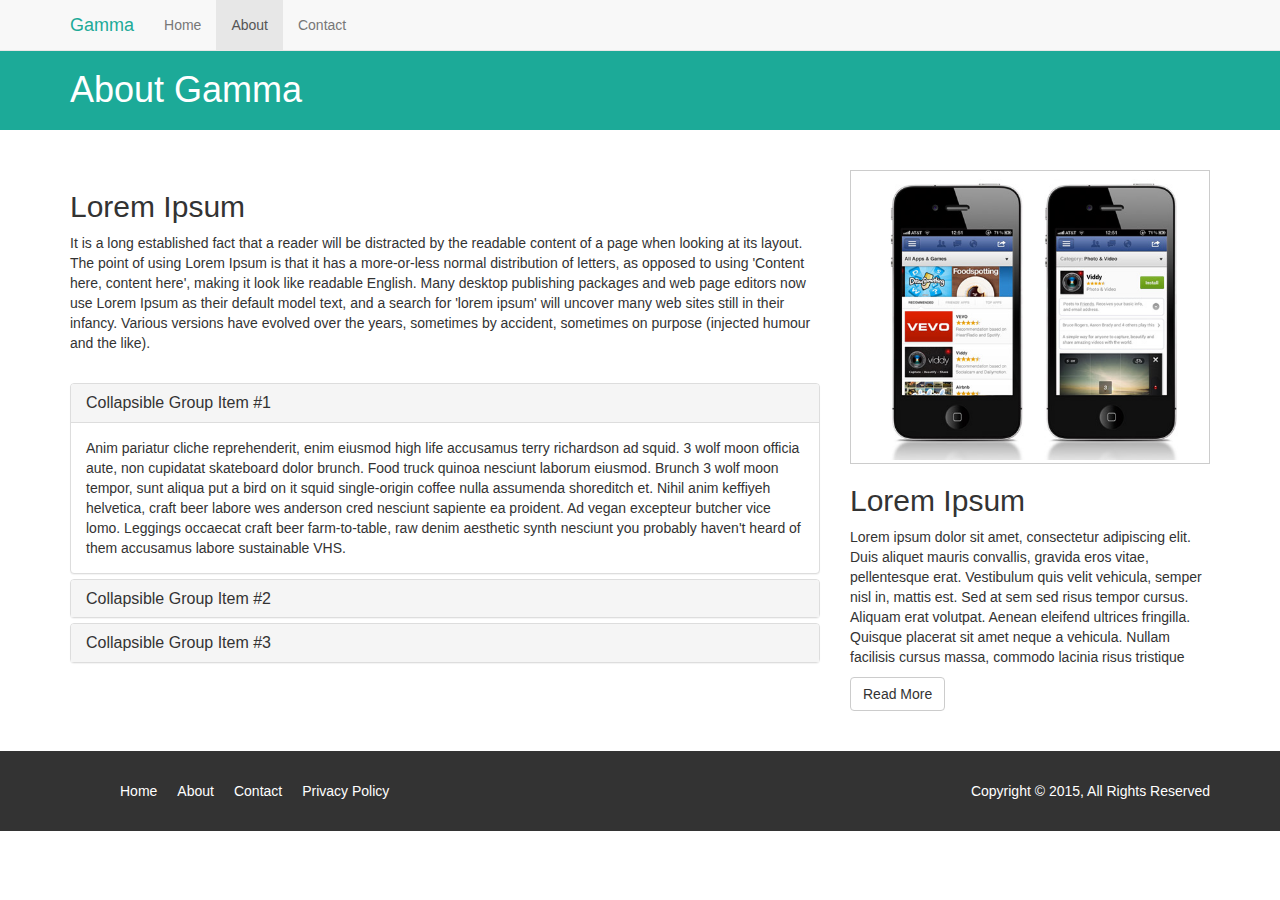
==== about.html @ 6d50d9a2 "contact and about pages finished for desktop" ====
<!DOCTYPE html>
<html lang="en">
  <head>
    <meta charset="utf-8">
    <meta http-equiv="X-UA-Compatible" content="IE=edge">
    <meta name="viewport" content="width=device-width, initial-scale=1">

    <title>Gamma: About</title>

    <!-- Bootstrap core CSS -->
    <link href="css/bootstrap.css" rel="stylesheet">

    <!-- Custom styles for this template -->
    <link href="css/style.css" rel="stylesheet">
  </head>

  <body>

    <nav class="navbar navbar-default navbar-fixed-top">
      <div class="container">
        <div class="navbar-header">
          <button type="button" class="navbar-toggle collapsed" data-toggle="collapse" data-target="#navbar" aria-expanded="false" aria-controls="navbar">
            <span class="sr-only">Toggle navigation</span>
            <span class="icon-bar"></span>
            <span class="icon-bar"></span>
            <span class="icon-bar"></span>
          </button>
          <a class="navbar-brand em-text" href="#">Gamma</a>
        </div>
        <div id="navbar" class="collapse navbar-collapse">
          <ul class="nav navbar-nav">
            <li><a href="index.html">Home</a></li>
            <li class="active"><a href="about.html">About</a></li>
            <li><a href="contact.html">Contact</a></li>
          </ul>
        </div><!--/.nav-collapse -->
      </div>
    </nav>

    <section id="title-bar">
      <div class="container">
        <div class="row">
          <div class="col-md-12">
            <h1>About Gamma</h1>
          </div>
        </div>
      </div>
    </section>

    <section id="about">
      <div class="container">
        <div class="row">
          <div class="col-md-8">
            <h2>Lorem Ipsum</h2>
            <p>It is a long established fact that a reader will be distracted by the readable content of a page when looking at its layout. The point of using Lorem Ipsum is that it has a more-or-less normal distribution of letters, as opposed to using 'Content here, content here', making it look like readable English. Many desktop publishing packages and web page editors now use Lorem Ipsum as their default model text, and a search for 'lorem ipsum' will uncover many web sites still in their infancy. Various versions have evolved over the years, sometimes by accident, sometimes on purpose (injected humour and the like).</p>
            </br>
            <div class="panel-group" id="accordion" role="tablist" aria-multiselectable="true">
              <div class="panel panel-default">
                <div class="panel-heading" role="tab" id="headingOne">
                  <h4 class="panel-title">
                    <a role="button" data-toggle="collapse" data-parent="#accordion" href="#collapseOne" aria-expanded="true" aria-controls="collapseOne">
                      Collapsible Group Item #1
                    </a>
                  </h4>
                </div>
                <div id="collapseOne" class="panel-collapse collapse in" role="tabpanel" aria-labelledby="headingOne">
                  <div class="panel-body">
                    Anim pariatur cliche reprehenderit, enim eiusmod high life accusamus terry richardson ad squid. 3 wolf moon officia aute, non cupidatat skateboard dolor brunch. Food truck quinoa nesciunt laborum eiusmod. Brunch 3 wolf moon tempor, sunt aliqua put a bird on it squid single-origin coffee nulla assumenda shoreditch et. Nihil anim keffiyeh helvetica, craft beer labore wes anderson cred nesciunt sapiente ea proident. Ad vegan excepteur butcher vice lomo. Leggings occaecat craft beer farm-to-table, raw denim aesthetic synth nesciunt you probably haven't heard of them accusamus labore sustainable VHS.
                  </div>
                </div>
              </div>
              <div class="panel panel-default">
                <div class="panel-heading" role="tab" id="headingTwo">
                  <h4 class="panel-title">
                    <a class="collapsed" role="button" data-toggle="collapse" data-parent="#accordion" href="#collapseTwo" aria-expanded="false" aria-controls="collapseTwo">
                      Collapsible Group Item #2
                    </a>
                  </h4>
                </div>
                <div id="collapseTwo" class="panel-collapse collapse" role="tabpanel" aria-labelledby="headingTwo">
                  <div class="panel-body">
                    Anim pariatur cliche reprehenderit, enim eiusmod high life accusamus terry richardson ad squid. 3 wolf moon officia aute, non cupidatat skateboard dolor brunch. Food truck quinoa nesciunt laborum eiusmod. Brunch 3 wolf moon tempor, sunt aliqua put a bird on it squid single-origin coffee nulla assumenda shoreditch et. Nihil anim keffiyeh helvetica, craft beer labore wes anderson cred nesciunt sapiente ea proident. Ad vegan excepteur butcher vice lomo. Leggings occaecat craft beer farm-to-table, raw denim aesthetic synth nesciunt you probably haven't heard of them accusamus labore sustainable VHS.
                  </div>
                </div>
              </div>
              <div class="panel panel-default">
                <div class="panel-heading" role="tab" id="headingThree">
                  <h4 class="panel-title">
                    <a class="collapsed" role="button" data-toggle="collapse" data-parent="#accordion" href="#collapseThree" aria-expanded="false" aria-controls="collapseThree">
                      Collapsible Group Item #3
                    </a>
                  </h4>
                </div>
                <div id="collapseThree" class="panel-collapse collapse" role="tabpanel" aria-labelledby="headingThree">
                  <div class="panel-body">
                    Anim pariatur cliche reprehenderit, enim eiusmod high life accusamus terry richardson ad squid. 3 wolf moon officia aute, non cupidatat skateboard dolor brunch. Food truck quinoa nesciunt laborum eiusmod. Brunch 3 wolf moon tempor, sunt aliqua put a bird on it squid single-origin coffee nulla assumenda shoreditch et. Nihil anim keffiyeh helvetica, craft beer labore wes anderson cred nesciunt sapiente ea proident. Ad vegan excepteur butcher vice lomo. Leggings occaecat craft beer farm-to-table, raw denim aesthetic synth nesciunt you probably haven't heard of them accusamus labore sustainable VHS.
                  </div>
                </div>
              </div>
            </div>
          </div>
          <div class="col-md-4">
            <img src="img/demo1.jpg" class="demo">
            <h2>Lorem Ipsum</h2>
            <p>Lorem ipsum dolor sit amet, consectetur adipiscing elit. Duis aliquet mauris convallis, gravida eros vitae, pellentesque erat. Vestibulum quis velit vehicula, semper nisl in, mattis est. Sed at sem sed risus tempor cursus. Aliquam erat volutpat. Aenean eleifend ultrices fringilla. Quisque placerat sit amet neque a vehicula. Nullam facilisis cursus massa, commodo lacinia risus tristique</p>
            <a href="#" class="btn btn-default">Read More</a>
          </div>
        </div>
      </div>
    </section>

    <footer>
      <div class="container">
        <div class="row">
          <div class="col-md-6">
            <ul>
              <li><a href="#">Home</a></li>
              <li><a href="#">About</a></li>
              <li><a href="#">Contact</a></li>
              <li><a href="#">Privacy Policy</a></li>
            </ul>
          </div>
          <div class="col-md-6">
            <p>Copyright &copy; 2015, All Rights Reserved</p>
          </div>
        </div>
      </div>
    </footer>

    <!-- Bootstrap core JavaScript
    ================================================== -->
    <!-- Placed at the end of the document so the pages load faster -->
    <script src="https://ajax.googleapis.com/ajax/libs/jquery/1.11.3/jquery.min.js"></script>
    <script src="js/bootstrap.js"></script>
  </body>
</html>
---- css/style.css ----
body {
  padding-top: 50px;
}

.em-text {
	color: #1caa98 !important;
}

section {
	padding: 40px 0 40px 0;
}

.jumbotron {
	background: url(../img/site_showcase_bg.jpg) no-repeat top center;
	color: #fff;
	height: 500px;
	overflow: none;
}

.jumbotron h1 {
	margin-top: 60px;
}

.jumbotron p {
	margin-bottom: 40px;
}

.jumbotron img.app-btn {
	width: 40%;
	margin-right: 30px;
}

.jumbotron img.showcase-img {
	width: 75%;
}

img.demo {
	width: 100%;
	padding: 3px;
	border: 1px solid #ccc;
}

section#feature {
	background: #1caa98;
	color: #fff;
	padding: 40px;
	overflow: auto;
}

section#feature ul li {
	font-size: 22px;
	list-style: none;
	line-height: 2em;
}

section#title-bar {
	padding: 0;
	margin: 0;
	height: 80px;
	background: #1caa98;
	color: #fff;
}

section#title-bar h1 {
	margin-bottom: 20px;
}

footer {
	background: #333;
	color: #fff;
	padding: 30px 0 20px 0;
}

footer li {
	float: left;
	padding: 0 10px 0 10px;
	list-style: none;
}

footer a {
	color: #fff;
}

footer p {
	float: right;
}
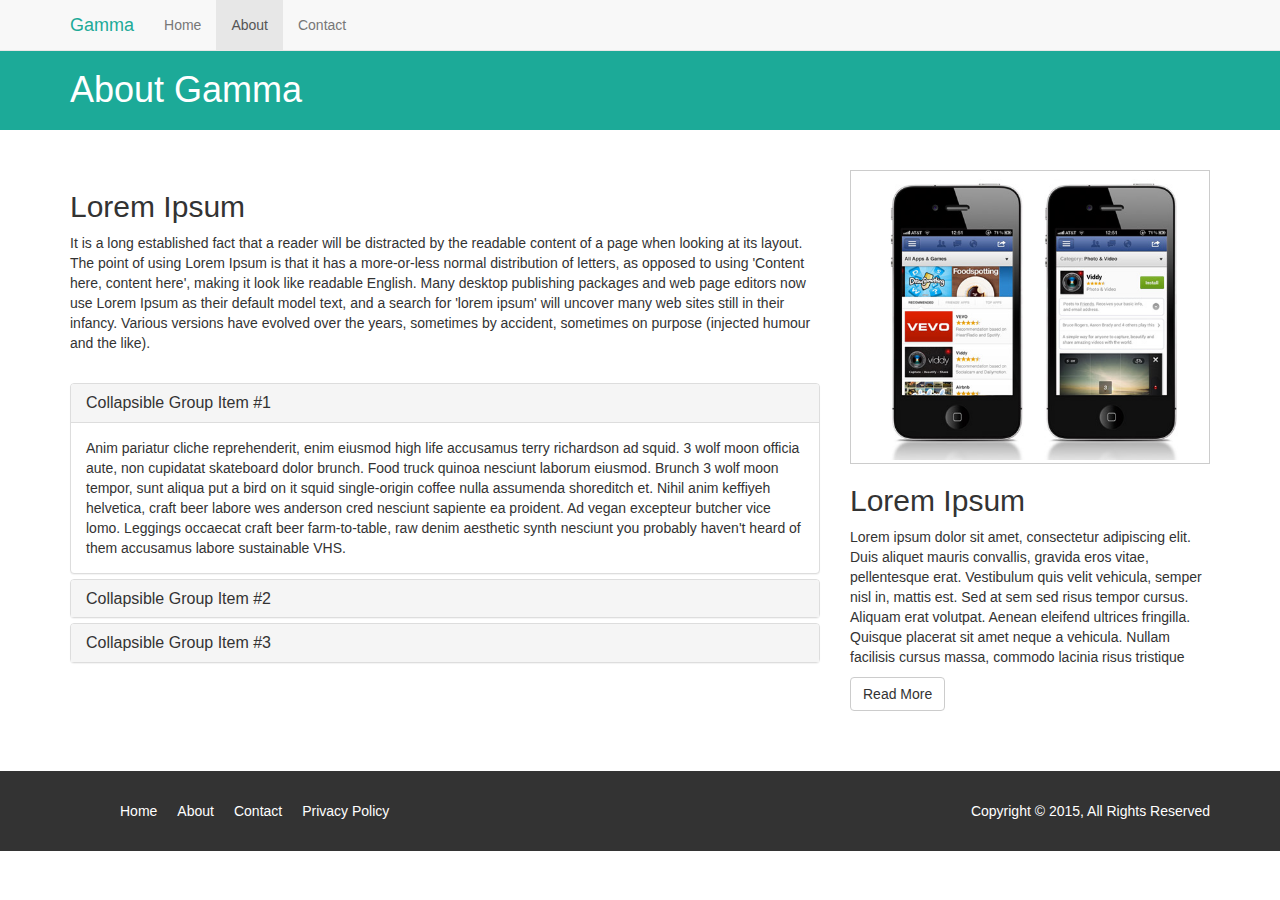
==== commit 45cf72b1: "full responsive implementation" ====
--- a/about.html
+++ b/about.html
@@ -113,7 +113,7 @@
     <footer>
       <div class="container">
         <div class="row">
-          <div class="col-md-6">
+          <div class="col-md-6 col-xs-12">
             <ul>
               <li><a href="#">Home</a></li>
               <li><a href="#">About</a></li>
@@ -121,7 +121,7 @@
               <li><a href="#">Privacy Policy</a></li>
             </ul>
           </div>
-          <div class="col-md-6">
+          <div class="col-md-6 col-xs-12">
             <p>Copyright &copy; 2015, All Rights Reserved</p>
           </div>
         </div>
--- a/css/style.css
+++ b/css/style.css
@@ -11,7 +11,7 @@
 }
 
 .jumbotron {
-	background: url(../img/site_showcase_bg.jpg) no-repeat top center;
+	background: #1b222a url(../img/site_showcase_bg.jpg) no-repeat top center;
 	color: #fff;
 	height: 500px;
 	overflow: none;
@@ -53,6 +53,11 @@
 	line-height: 2em;
 }
 
+section#feature ul {
+	padding: 0 auto;
+	margin: 0;
+}
+
 section#title-bar {
 	padding: 0;
 	margin: 0;
@@ -84,3 +89,69 @@
 footer p {
 	float: right;
 }
+
+.col-md-4 {
+	margin-bottom: 20px;
+}
+
+/* MEDIA QUERIES */
+
+@media(max-width: 1200px) {
+
+}
+
+@media(max-width: 991px) {
+	.showcase-img {
+		display: none;
+	}
+}
+
+@media(min-width: 768px) and (max-width: 990px) {
+	.jumbotron img.app-btn {
+		width: 30%;
+	}
+
+	.jumbotron {
+		height: 400px !important;
+		background-size: 100% 100%; 
+	}
+
+	.jumbotron h1 {
+		margin-top: 10px;
+	}
+}
+
+@media(max-width: 768px) {
+	.jumbotron {
+		height: 350px !important;
+		background-size: 100% 100%; 
+	}
+
+	.jumbotron h1 {
+		margin-top: 10px;
+	}
+}
+
+@media(max-width: 500px) {
+	.jumbotron {
+		height: 450px !important;
+		background-image: none; 
+		text-align: center;
+	}	
+
+	.jumbotron img.app-btn {
+		width: 60%;
+		margin: 0 auto 30px auto;
+		display: block;
+	}
+
+	section#feature ul li {
+		font-size: 19px !important;
+	}
+
+	footer p {
+		float: none;
+		text-align: center;
+		padding-top: 20px;
+	}
+}
